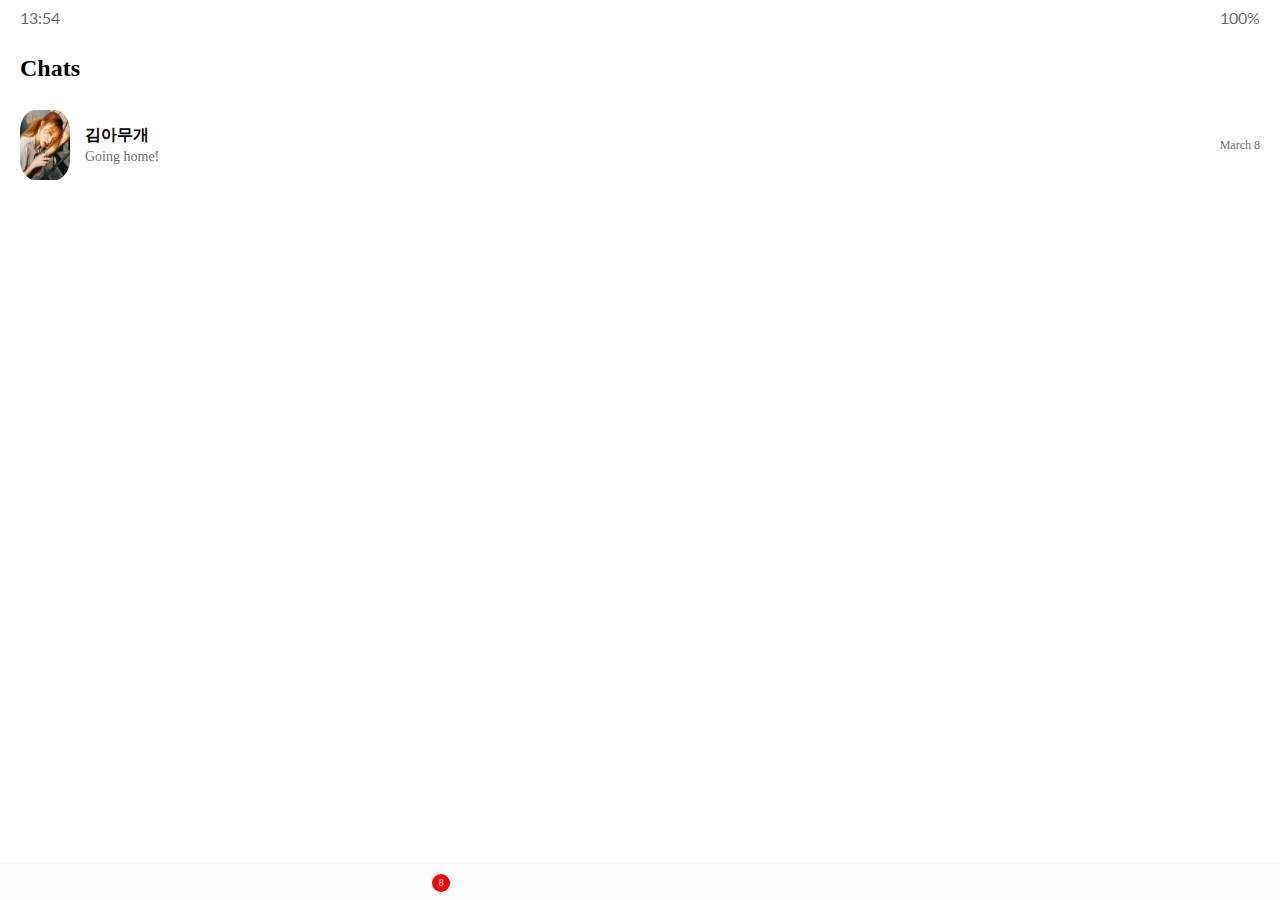
==== index.html @ 8fcb095a "." ====
<!DOCTYPE html>
<html lang="en">
  <head>
    <meta charset="UTF-8" />
    <meta name="viewport" content="width=device-width, initial-scale=1.0" />
    <meta http-equiv="X-UA-Compatible" content="ie=edge" />
    <link
      rel="stylesheet"
      href="https://use.fontawesome.com/releases/v5.7.2/css/all.css"
      integrity="sha384-fnmOCqbTlWIlj8LyTjo7mOUStjsKC4pOpQbqyi7RrhN7udi9RwhKkMHpvLbHG9Sr"
      crossorigin="anonymous"
    />
    <link rel="stylesheet" href="css/styles.css" />
    <title>Chats | Kakao Clone</title>
  </head>
  <body>
    <div class="status-bar">
      <div class="status-bar__column">
        <span class="status-bar__clock">13:54 </span>
      </div>
      <div class="status-bar__column">
        <i class="fas fa-clock"></i>
        <i class="fas fa-volume-mute"></i>
        <i class="fas fa-wifi"></i>
        <span class="status-bar__battery-level">100%</span>
        <i class="fas fa-battery-full"></i>
      </div>
    </div>
    <header class="header">
      <div class="header__header-column">
        <h1 class="header__title">Chats</h1>
      </div>
      <div class="header__header-column">
        <span class="header__icon">
          <i class="fas fa-search"></i>
        </span>
        <span class="header__icon">
          <i class="far fa-comment"></i>
        </span>
        <span class="header__icon">
          <i class="fas fa-cog"></i>
        </span>
      </div>
    </header>
    <main class="chats">
      <ul class="chats__list">
        <li class="chats__chat chat">
          <a href="chat.html">
            <div class="chats__chat friend friend--lg">
              <div class="friend__column">
                <img src="images/avatar.png" class="scale_down" />
                <div class="friend__content">
                  <span class="friend__name">
                    김아무개
                  </span>
                  <span class="friend__bottom-text">
                    Going home!
                  </span>
                </div>
              </div>
              <div class="friend__column">
                <span class="chat__timestamp">
                  March 8
                </span>
              </div>
            </div>
          </a>
        </li>
      </ul>
    </main>
    <nav class="nav">
      <ul class="nav__list">
        <li class="nav__list-item">
          <a href="friends.html" class="nav__list-link">
            <i class="far fa-user"></i
          ></a>
        </li>
        <li class="nav__list-item">
          <a href="index.html" class="nav__list-link">
            <div class="nav__badge">8</div>
            <i class="fas fa-comment"></i>
          </a>
        </li>
        <li class="nav__list-item">
          <a href="find.html" class="nav__list-link">
            <i class="fas fa-search"></i>
          </a>
        </li>
        <li class="nav__list-item">
          <a href="more.html" class="nav__list-link">
            <i class="fas fa-ellipsis-h"></i>
          </a>
        </li>
      </ul>
    </nav>
  </body>
</html>
---- css/styles.css ----
@import url("https://fonts.googleapis.com/css?family=Lato:300,400,700");
@import "reset.css";
@import "status-bar.css";
@import "header.css";
@import "nav-bar.css";
@import "friend.css";
@import "friends.css";
@import "find.css";
@import "more.css";
@import "settings.css";

.scale_down {
  border-radius: 30%;
  width: 50px;
  height: 70px;
}
* {
  box-sizing: border-box;
}
.scale_down.up {
  width: 80px;
  height: 100px;
}
body {
  background-color: white;
  padding: 10px 20px;
  color: #020202;
}

a {
  color: inherit;
  text-decoration: none;
}
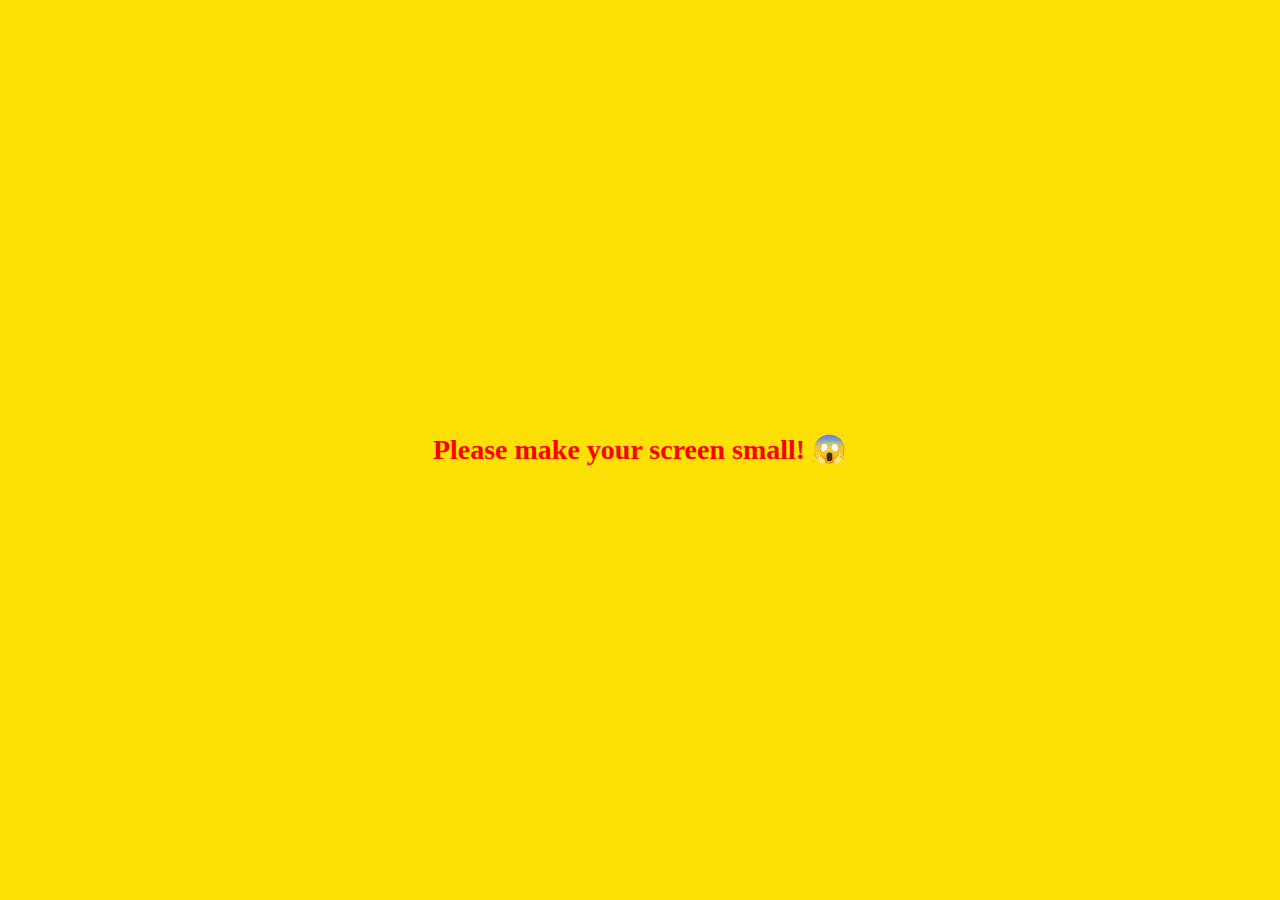
==== commit 33446bea: "Finish!!" ====
--- a/index.html
+++ b/index.html
@@ -93,5 +93,8 @@
         </li>
       </ul>
     </nav>
+    <div class="bigScreen">
+      <span class="bigScreen_text">Please make your screen small! 😱</span>
+    </div>
   </body>
 </html>
--- a/css/styles.css
+++ b/css/styles.css
@@ -8,11 +8,13 @@
 @import "find.css";
 @import "more.css";
 @import "settings.css";
+@import "chat.css";
+@import "mobile.css";
 
 .scale_down {
   border-radius: 30%;
-  width: 50px;
-  height: 70px;
+  width: 40px;
+  height: 40px;
 }
 * {
   box-sizing: border-box;
@@ -31,3 +33,17 @@
   color: inherit;
   text-decoration: none;
 }
+
+@keyframes fadeIn {
+  from {
+    opacity: 0;
+    transform: translateY(50px);
+  }
+  to {
+    opacity: 1;
+    transform: none;
+  }
+}
+main {
+  animation: fadeIn 0.5s ease-in-out;
+}
